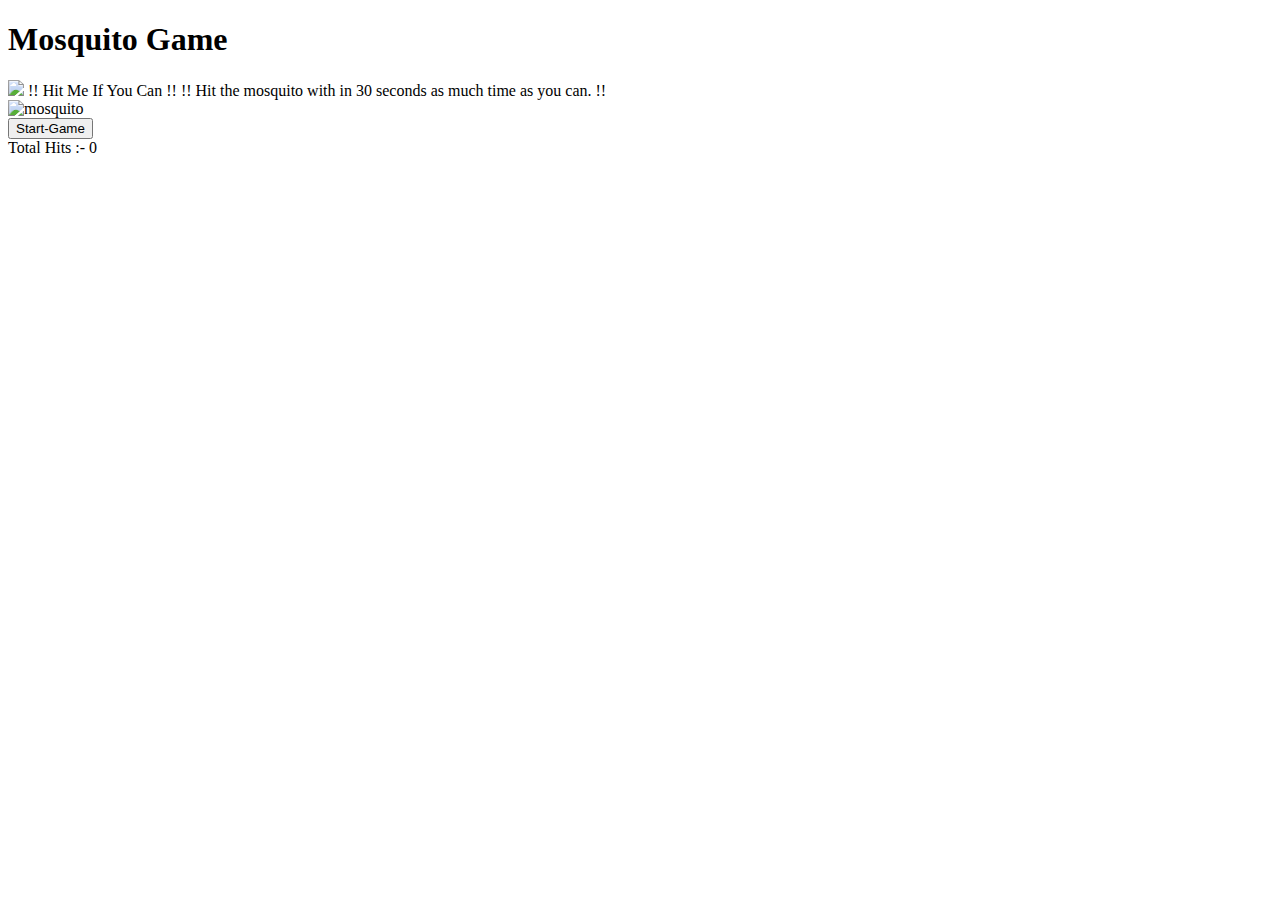
==== Mosquito-Game/index.html @ 1fbe54c7 "Create index.html" ====
<!DOCTYPE html>
<html lang="en">

<head>
  <meta charset="UTF-8" />
  <meta http-equiv="X-UA-Compatible" content="IE=edge" />
  <meta name="viewport" content="width=device-width, initial-scale=1.0" />
  <title>Mosquito-Game</title>
  <link rel="stylesheet" href="./css/style.css" />
</head>

<body>
  <div class="heading">
    <h1 class="main-heading">Mosquito Game</h1>
  </div>
  <div class="main-container">
    <div id="show-first">
      <img src="./img/brazil-g6e86924d6_640.png" id="img-show" />
      <span id="first-text">!! Hit Me If You Can !!</span>
      <span>!! Hit the mosquito with in 30 seconds as much time as you can. !!
      </span>
    </div>
    <img src="./img/01.png" alt="mosquito" onclick="hitMosq()" id="mosquito" />
  </div>
  <div class="footer">
    <div class="buttons">
      <button onclick="startGame()" id="Start-btn">Start-Game</button>
    </div>
    <div class="heading-section">
      <span id="heading-section">Total&nbsp;Hits&nbsp;:-&nbsp;<span id="totalHits">0</span></span>
    </div>
    <div class="timer-section">
      <span id="timer"></span>
    </div>
  </div>
  <script src="./js/app.js"></script>
</body>

</html>
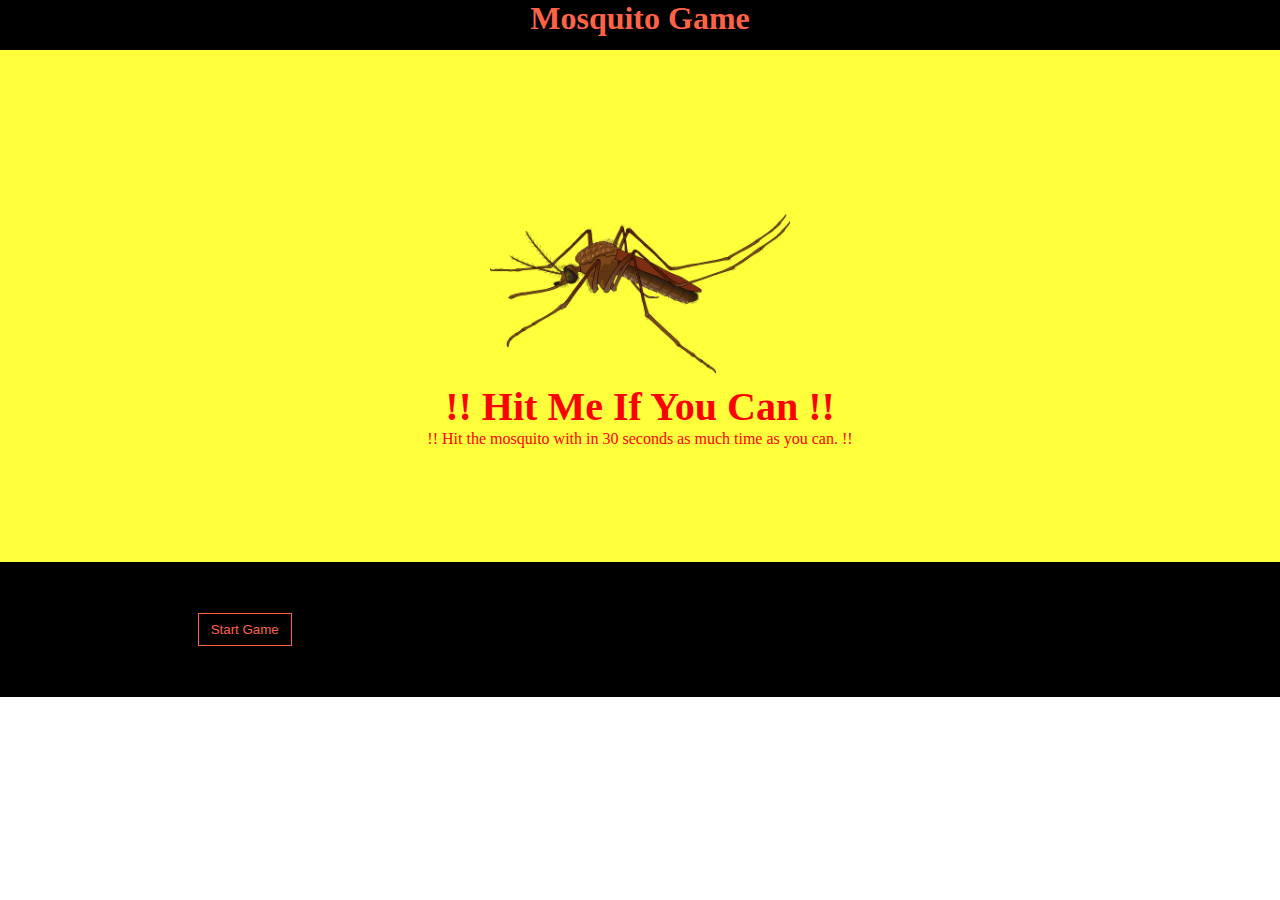
==== commit 21c60d8c: "Update index.html" ====
--- a/Mosquito-Game/index.html
+++ b/Mosquito-Game/index.html
@@ -15,12 +15,12 @@
   </div>
   <div class="main-container">
     <div id="show-first">
-      <img src="./img/brazil-g6e86924d6_640.png" id="img-show" />
+      <img src="./brazil-g6e86924d6_640.png" id="img-show" />
       <span id="first-text">!! Hit Me If You Can !!</span>
       <span>!! Hit the mosquito with in 30 seconds as much time as you can. !!
       </span>
     </div>
-    <img src="./img/01.png" alt="mosquito" onclick="hitMosq()" id="mosquito" />
+    <img src="./01.png" alt="mosquito" onclick="hitMosq()" id="mosquito" />
   </div>
   <div class="footer">
     <div class="buttons">
--- a/Mosquito-Game/css/style.css
+++ b/Mosquito-Game/css/style.css
@@ -0,0 +1,76 @@
+* {
+  margin: 0;
+  padding: 0;
+  box-sizing: border-box;
+}
+.main-heading {
+  text-align: center;
+  color: tomato;
+  background-color: black;
+  height: 50px;
+  /* margin-top: 12px; */
+}
+.main-container {
+  /* border: 1px solid green; */
+  min-height: 512px;
+  width: 100%;
+  /* margin-top: 10px; */
+  background-color: rgb(255, 255, 60);
+}
+.main-container img {
+  /* border: 1px solid red; */
+  width: 70px;
+  /* margin-top: 2px; */
+  position: relative;
+  cursor: pointer;
+  /* border-radius: 50%; */
+}
+#img-show {
+  width: 300px;
+  /* border:10px solid Red;
+  border-radius: 50%; */
+}
+#show-first {
+  display: flex;
+  align-items: center;
+  justify-content: center;
+  flex-direction: column;
+  /* line-height: 20px; */
+  transform: translateY(70%);
+}
+#show-first span {
+  color: red;
+}
+#first-text {
+  /* position: relative; */
+  font-size: 40px;
+  font-weight: bold;
+  font-family: "Times New Roman", Times, serif;
+  color: red;
+  text-align: center;
+  margin-top: 10px;
+}
+.footer {
+  /* border:1px solid red; */
+  display: flex;
+  align-items: center;
+  justify-content: space-around;
+  color: tomato;
+  background-color: black;
+  height: 135px;
+}
+.buttons button {
+  padding: 8px 12px;
+  color: tomato;
+  background: black;
+  cursor: pointer;
+  border: 1px solid tomato;
+}
+.buttons button:hover {
+  color: black;
+  background-color: orange;
+}
+.heading-section span {
+  font-size: 25px;
+  font-weight: bold;
+}
